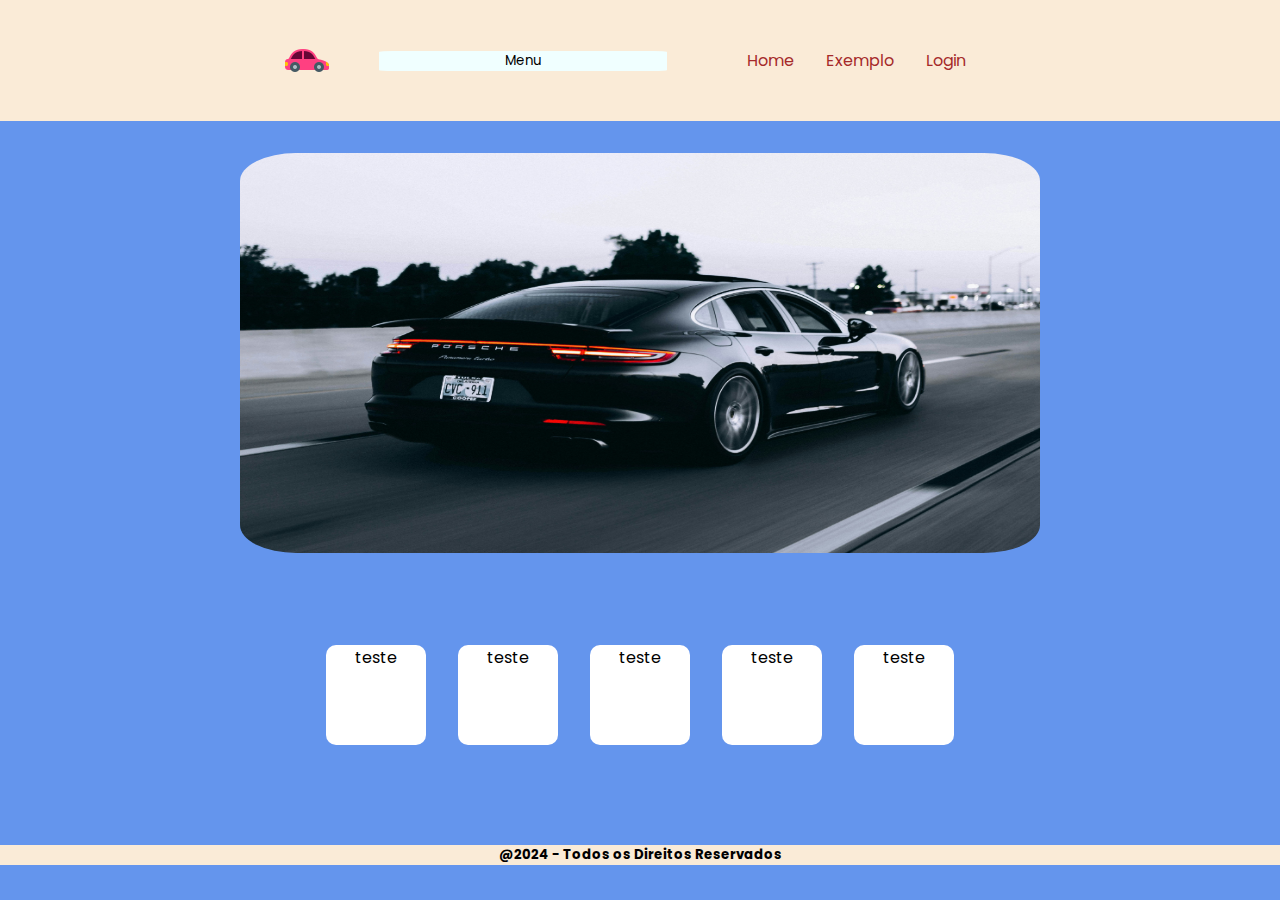
==== index.html @ 5dfab5f9 "Add files via upload" ====
<!DOCTYPE html>
<html lang="en">
<head>
    <meta charset="UTF-8">
    <meta name="viewport" content="width=device-width, initial-scale=1.0">
    <link rel="stylesheet" href="css/style.css">
    <link rel="preconnect" href="https://fonts.googleapis.com">
    <link rel="preconnect" href="https://fonts.gstatic.com" crossorigin>
    <link href="https://fonts.googleapis.com/css2?family=Poppins:ital,wght@0,100;0,200;0,300;0,400;0,500;0,600;0,700;0,800;0,900;1,100;1,200;1,300;1,400;1,500;1,600;1,700;1,800;1,900&display=swap" rel="stylesheet">
    <title>Loja de Carros</title>
</head>
<body>
    <header>
        <img src="/img/car-icon.png" href="" alt="logo">

        <button id="btn">
            <span id="burg">Menu</span>
        </button>
        <nav id="items-menu">
            <ul>
                <li><a href="">Home</a></li>
                <li><a href="">Exemplo</a></li>
                <li><a href="">Login</a></li>
            </ul>
        </nav>
    </header>

    <section id="banner">
        <img id="imgbanner"  src="" alt="">
    </section>

    <script src="app.js"></script>

    <section id="products-menu">

        <div class="prod">
            <span class="prodinfo">teste</span>
        </div>

        <div class="prod">
            <span class="prodinfo">teste</span>
        </div>

        <div class="prod">
            <span class="prodinfo">teste</span>
        </div>

        <div class="prod">
            <span class="prodinfo">teste</span>
        </div>

        <div class="prod">
            <span class="prodinfo">teste</span>
        </div>

    </section>

    <footer>
        <h5>@2024 - Todos os Direitos Reservados</h5>
    </footer>

</body>
</html>
---- css/style.css ----
* {
    margin: 0;
    padding: 0;
    box-sizing: border-box;
    font-family: 'Poppins', sans-serif;
}

body {
    background-color: cornflowerblue;
}

#imgbanner {
    width: 800px;
    height: 400px;
    border-radius: 7%;
}

header {
    padding: 1rem;
    width: 100%;
    height: auto;
    display: flex;
    background-color: antiquewhite;
    justify-content: center;
    gap: 3rem;
    align-items: center;
}

#logo {
    width: fit-content;
    height: fit-content;
    cursor: pointer;
}

ul, li {
    display: flex;
    padding: 1rem;
}

a {
    text-decoration: none;
    list-style: none;
    color:brown
}

a:hover {
    transition: 0.7s;
    color:burlywood
}

#btn {
    outline: none;
    border: none;
    border-radius:5%;
    width: 18rem;
    background-color: azure;
}

#banner {
    margin: 2rem;
    display: flex;
    align-items: center;
    justify-content: center;

}

footer {
    margin-top: 100px;
    text-align: center;
    background-color: antiquewhite;
    width: 100%;
    position: fixed;
}


.prod {
    width: 100px;
    height: 100px;
    border-radius: 10px;
    background-color: white;
    text-align: center;
}


#products-menu {
    grid: 2;
    grid-column: 2;
    display: flex;
    padding-top: 60px;
    margin-top: 20px;
    justify-content: center;
    align-items: center;
    gap: 2rem;
}

@media (max-width:420px) {

    #imgbanner {
        width: 400px;
        height: 200px;
        border-radius: 6%;
    }

    ul, li {
        display: block;
        padding: 0.2rem;
    }
    
    a {
        text-decoration: none;
        list-style: none;
        color:brown
    }
    
    a:active {
        transition: 0.7s;
        color:burlywood
    }

    .prod {
        width: 70px;
        height: 55px;
        border-radius: 10px;
        background-color: white;
        text-align: center;
        margin: 5px;
    }
    
    
    #products-menu {
        grid: 2;
        grid-column: 2;
        display: flex;
        padding-top: 60px;
        margin-top: 20px;
        justify-content: center;
        align-items: center;
        gap: 1rem;
        grid-column: 2;
        grid-auto-columns: 2;
    }
}
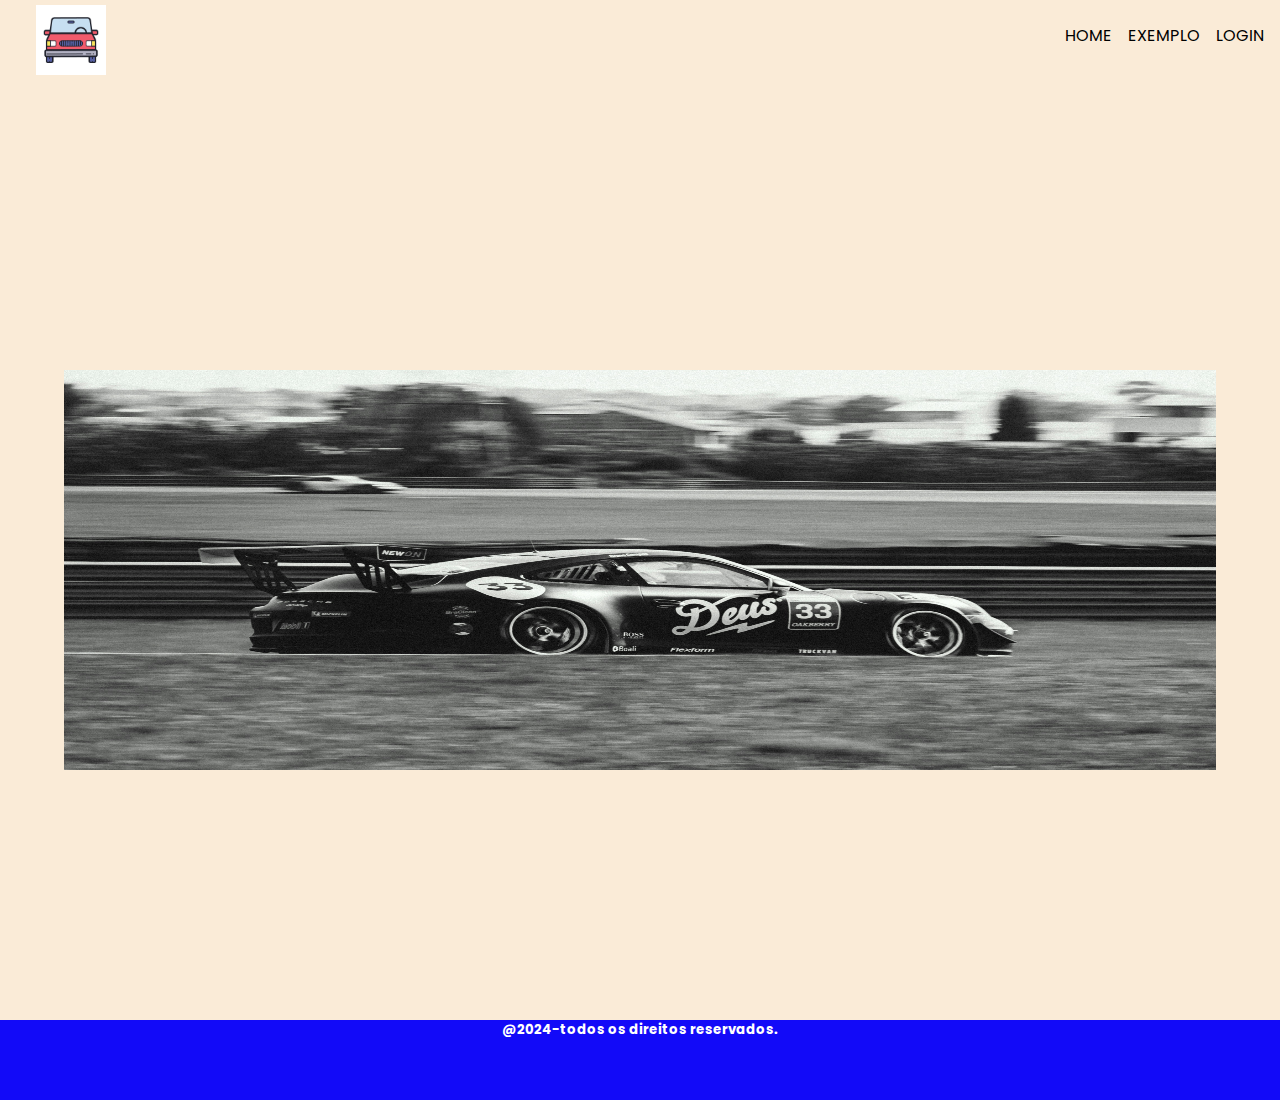
==== commit 7d31a6bf: "teste" ====
--- a/index.html
+++ b/index.html
@@ -1,63 +1,38 @@
 <!DOCTYPE html>
-<html lang="en">
+<html lang="pt-br">
 <head>
     <meta charset="UTF-8">
     <meta name="viewport" content="width=device-width, initial-scale=1.0">
-    <link rel="stylesheet" href="css/style.css">
-    <link rel="preconnect" href="https://fonts.googleapis.com">
-    <link rel="preconnect" href="https://fonts.gstatic.com" crossorigin>
-    <link href="https://fonts.googleapis.com/css2?family=Poppins:ital,wght@0,100;0,200;0,300;0,400;0,500;0,600;0,700;0,800;0,900;1,100;1,200;1,300;1,400;1,500;1,600;1,700;1,800;1,900&display=swap" rel="stylesheet">
+    <!--CSS EXTERNO-->
+    <link href="https://fonts.googleapis.com/css?family=Poppins:100,100italic,200,200italic,300,300italic,regular,italic,500,500italic,600,600italic,700,700italic,800,800italic,900,900italic" rel="stylesheet" />
+    <link rel="stylesheet" href="/css/global.css">
+    <link rel="stylesheet" href="/css/style.css">
     <title>Loja de Carros</title>
 </head>
 <body>
     <header>
-        <img src="/img/car-icon.png" href="" alt="logo">
-
-        <button id="btn">
-            <span id="burg">Menu</span>
+        <img src="./img/Icone.gif" alt="logo" id="logo">
+        <!--botão menu hmaburguer-->
+        <button id="btnMob">Menu
+            <span id="hamburg"></span>
         </button>
-        <nav id="items-menu">
-            <ul>
+        <nav id="nav">
+            <ul id="menu">
                 <li><a href="">Home</a></li>
-                <li><a href="">Exemplo</a></li>
+                <li><a href="exemplo.html">Exemplo</a></li>
                 <li><a href="">Login</a></li>
             </ul>
         </nav>
     </header>
-
     <section id="banner">
-        <img id="imgbanner"  src="" alt="">
-    </section>
-
-    <script src="app.js"></script>
-
-    <section id="products-menu">
-
-        <div class="prod">
-            <span class="prodinfo">teste</span>
-        </div>
-
-        <div class="prod">
-            <span class="prodinfo">teste</span>
-        </div>
-
-        <div class="prod">
-            <span class="prodinfo">teste</span>
-        </div>
-
-        <div class="prod">
-            <span class="prodinfo">teste</span>
-        </div>
-
-        <div class="prod">
-            <span class="prodinfo">teste</span>
-        </div>
-
+        <img id="imgbanner">
     </section>
 
     <footer>
-        <h5>@2024 - Todos os Direitos Reservados</h5>
+        <h5>@2024-todos os direitos reservados.</h5>
     </footer>
 
+    <!--JAVASCRIPT EXTERNO-->
+    <script src="script.js"></script>
 </body>
 </html>--- a/css/global.css
+++ b/css/global.css
@@ -0,0 +1,11 @@
+:root{
+    --font-color:#00ffff;
+    --bg-color:#0c0c23;
+}
+
+* {
+    font-family: 'Poppins';
+    margin:0;
+    padding: 0;
+    box-sizing: border-box;
+}--- a/css/style.css
+++ b/css/style.css
@@ -1,142 +1,218 @@
-* {
-    margin: 0;
-    padding: 0;
-    box-sizing: border-box;
-    font-family: 'Poppins', sans-serif;
-}
-
-body {
-    background-color: cornflowerblue;
-}
-
-#imgbanner {
-    width: 800px;
+
+body{
+    background-color: antiquewhite;
+}
+header{
+    width: 100%;
+    height: 70px;
+    padding: 1rem;
+    display: flex;
+    justify-content: space-between;
+    align-items: center;
+   
+}
+#logo{
+    margin-left: 20px;
+    margin-top: 10px;
+    width: 70px;
+    height: 70px;
+}
+
+#menu{
+    display: flex;
+    list-style:none ;
+    gap:1rem;
+}
+#menu a{
+    display: block;
+    text-decoration: none;
+    text-transform: uppercase;
+    color:#000;
+}
+#menu a:hover{
+    color:red;
+    font-weight: 900;
+}
+#banner{
+    margin-top: 50px;
+    display: flex;
+    justify-content: center;
+    align-items: center;
+}
+#imgbanner{
+    width: 90%;
     height: 400px;
-    border-radius: 7%;
-}
-
-header {
-    padding: 1rem;
-    width: 100%;
-    height: auto;
-    display: flex;
-    background-color: antiquewhite;
+}
+section{
+    width: 100%;
+    height: 100vh;
+}
+
+footer{
+    width: 100%;
+    height: 80px;
+    background-color: #120af8;
+}
+footer h5{
+    display: flex;
     justify-content: center;
-    gap: 3rem;
-    align-items: center;
-}
-
-#logo {
-    width: fit-content;
-    height: fit-content;
+    align-items: center;
+    color:#fff;
+}
+#btnMob{
+    display: none;
+}
+
+/*RESPONSIVIDADE CELULAR*/
+
+@media (max-width:600px){
+body{
+    background-image: linear-gradient(to right, #dc143c,bisque);
+}
+
+#menu{
+    display: block;
+    position: absolute;
+    width: 100%;
+    height: 0px;
+    top:50px;
+    right: 0px;
+    transition: 0.6s;
+    visibility: hidden;
+    overflow-y: hidden;
+}
+
+
+#menu a{
+    padding: 1rem 0;
+    margin: 0 1rem;
+    display: flex;
+    justify-content: center;
+    align-items: center;
+    border-bottom: 0px solid #000;
+}
+#btnMob{
+    display:flex;
+    padding: 0.5rem 1rem;
+    font-size: 1rem;
+    border:none;
+    background: none;
     cursor: pointer;
-}
-
-ul, li {
-    display: flex;
-    padding: 1rem;
-}
-
-a {
-    text-decoration: none;
-    list-style: none;
-    color:brown
-}
-
-a:hover {
-    transition: 0.7s;
-    color:burlywood
-}
-
-#btn {
-    outline: none;
-    border: none;
-    border-radius:5%;
-    width: 18rem;
-    background-color: azure;
-}
-
-#banner {
-    margin: 2rem;
-    display: flex;
-    align-items: center;
-    justify-content: center;
-
-}
-
-footer {
-    margin-top: 100px;
-    text-align: center;
-    background-color: antiquewhite;
-    width: 100%;
-    position: fixed;
-}
-
-
-.prod {
-    width: 100px;
-    height: 100px;
-    border-radius: 10px;
-    background-color: white;
-    text-align: center;
-}
-
-
-#products-menu {
-    grid: 2;
-    grid-column: 2;
-    display: flex;
-    padding-top: 60px;
-    margin-top: 20px;
-    justify-content: center;
-    align-items: center;
-    gap: 2rem;
-}
-
-@media (max-width:420px) {
-
-    #imgbanner {
-        width: 400px;
-        height: 200px;
-        border-radius: 6%;
-    }
-
-    ul, li {
+    gap:0.5rem;
+}
+#imgbanner{
+    width: 80%;
+    height: 50%;
+}
+
+#nav.active #menu{
+    height: calc(100vh - 70px);
+    visibility: visible;
+    overflow-y: auto;
+}
+/*criando a linha de cima do menu harburg*/
+#hamburg{
+    display: block;
+    width: 20px;
+    border-top:  2px solid;
+}
+/*criando as duas linhas do menu hamburguer- com pseudo-elementos*/
+#hamburg::before,
+#hamburg::after {
+    content:'';
+    display: block;
+    background:currentColor;
+    width: 20px;
+    height: 2px;
+    margin-top: 5px;
+    transition:0.5s;
+    position: relative;
+}
+
+#nav.active #hamburg::before {
+    transform: rotate(135deg);
+}
+
+#nav.active #hamburg::after {
+    transform: rotate(-135deg);
+    top:-7px;
+}
+}
+
+
+/*RESPONSIVIDADE PARA TABLET*/
+
+@media screen and (min-width:601px) and (max-width:900px){
+    body{
+        background-image: linear-gradient(to right,bisque, black);
+    }
+    
+    #menu{
         display: block;
-        padding: 0.2rem;
-    }
-    
-    a {
-        text-decoration: none;
-        list-style: none;
-        color:brown
-    }
-    
-    a:active {
-        transition: 0.7s;
-        color:burlywood
-    }
-
-    .prod {
-        width: 70px;
-        height: 55px;
-        border-radius: 10px;
-        background-color: white;
-        text-align: center;
-        margin: 5px;
-    }
-    
-    
-    #products-menu {
-        grid: 2;
-        grid-column: 2;
+        position: absolute;
+        width: 100%;
+        height: 0px;
+        top:50px;
+        right: 0px;
+        transition: 0.6s;
+        visibility: hidden;
+        overflow-y: hidden;
+    }
+    
+    
+    #menu a{
+        padding: 1rem 0;
+        margin: 0 1rem;
         display: flex;
-        padding-top: 60px;
-        margin-top: 20px;
         justify-content: center;
         align-items: center;
-        gap: 1rem;
-        grid-column: 2;
-        grid-auto-columns: 2;
-    }
-}+        border-bottom: 0px solid #000;
+    }
+    #btnMob{
+        display:flex;
+        padding: 0.5rem 1rem;
+        font-size: 1rem;
+        border:none;
+        background: none;
+        cursor: pointer;
+        gap:0.5rem;
+    }
+    #imgbanner{
+        width: 80%;
+        height: 50%;
+    }
+    
+    #nav.active #menu{
+        height: calc(100vh - 70px);
+        visibility: visible;
+        overflow-y: auto;
+    }
+    /*criando a linha de cima do menu harburg*/
+    #hamburg{
+        display: block;
+        width: 20px;
+        border-top:  2px solid;
+    }
+    /*criando as duas linhas do menu hamburguer- com pseudo-elementos*/
+    #hamburg::before,
+    #hamburg::after {
+        content:'';
+        display: block;
+        background:currentColor;
+        width: 20px;
+        height: 2px;
+        margin-top: 5px;
+        transition:0.5s;
+        position: relative;
+    }
+    
+    #nav.active #hamburg::before {
+        transform: rotate(135deg);
+    }
+    
+    #nav.active #hamburg::after {
+        transform: rotate(-135deg);
+        top:-7px;
+    }
+    }
+   